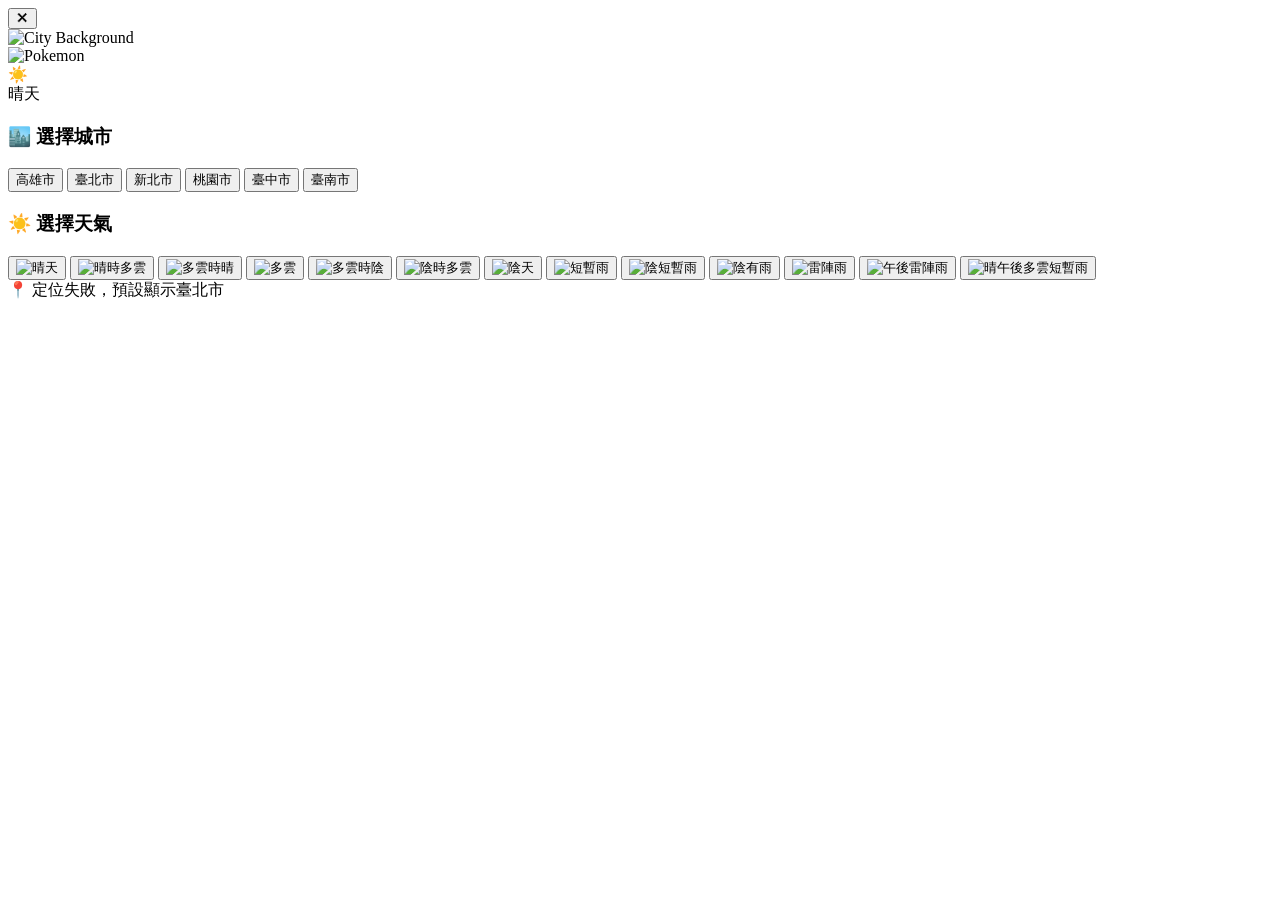
==== index.html @ 64eae827 "加入備緩機制，可直接串中央氣像局，需走 ~/CwaWeather-frontend/index.html?holishitKey=@cwaApiKey" ====
<!DOCTYPE html>
<html lang="zh-TW">

<head>
    <meta charset="UTF-8">
    <meta name="viewport" content="width=device-width, initial-scale=1.0, maximum-scale=1.0, user-scalable=no">
    <title>台灣六都天氣預報</title>
    <link rel="icon" type="image/png" href="./assets/img/icon.png">
    <link rel="apple-touch-icon" href="./assets/img/icon.png">
    <link rel="apple-touch-icon" sizes="180x180" href="./assets/img/icon.png">
    <link rel="preconnect" href="https://fonts.googleapis.com">
    <link rel="preconnect" href="https://fonts.gstatic.com" crossorigin>
    <link href="https://fonts.googleapis.com/css2?family=Zen+Maru+Gothic:wght@400;700;900&display=swap"
        rel="stylesheet">
    <link rel="stylesheet" href="./assets/css/style.css">
</head>

<body>
    <!-- Loading Screen -->
    <div id="loading" class="loading-screen">
        <div class="loading-icon">☁️</div>
        <p class="loading-text">正在觀測雲的流動...</p>
        <div class="loading-dots">
            <span></span><span></span><span></span>
        </div>
    </div>

    <!-- Main Content -->
    <div id="mainContent" class="main-content" style="display: none;">
        
        <!-- Header with Date and City Selector -->
        <header class="header">
            <nav class="header-cities">
                <button class="city-btn active" data-city="taipei">
                    <span class="city-emoji">🗼</span>
                    <span class="city-name">臺北市</span>
                </button>
                <button class="city-btn" data-city="newtaipei">
                    <span class="city-emoji">🌉</span>
                    <span class="city-name">新北市</span>
                </button>
                <button class="city-btn" data-city="taoyuan">
                    <span class="city-emoji">✈️</span>
                    <span class="city-name">桃園市</span>
                </button>
                <button class="city-btn" data-city="taichung">
                    <span class="city-emoji">🎡</span>
                    <span class="city-name">臺中市</span>
                </button>
                <button class="city-btn" data-city="tainan">
                    <span class="city-emoji">🏯</span>
                    <span class="city-name">臺南市</span>
                </button>
                <button class="city-btn" data-city="kaohsiung">
                    <span class="city-emoji">🏙️</span>
                    <span class="city-name">高雄市</span>
                </button>
            </nav>
        </header>

        <!-- Hero Section - 36 Hour Forecast (移至最上方，滿版無圓角) -->
        <section id="heroSection" class="hero-section">
            <div class="hero-overlay"></div>
            <div class="hero-content" id="heroCard">
                <!-- Dynamic content loaded by JS -->
            </div>
        </section>

        <!-- 3-Day Forecast Section -->
        <section class="forecast-section">
            <h2 class="section-title">
                <span class="title-icon">📅</span>
                三日預報
            </h2>
            <div class="forecast-grid" id="forecastGrid">
                <!-- Dynamic content loaded by JS -->
            </div>
        </section>

        <!-- Footer -->
        <footer class="footer">
            <p>資料來源：中央氣象署 ☁️</p>
        </footer>

    </div>

    <!-- Playground Modal -->
    <div id="playgroundModal" class="playground-modal">
        <div class="playground-backdrop"></div>
        <div class="playground-container">
            <!-- 關閉按鈕 -->
            <button class="playground-close" aria-label="關閉">✕</button>
            
            <!-- 上方預覽區（21:9 比例） -->
            <div class="playground-preview">
                <img class="playground-bg" id="playgroundBg" src="./assets/img/bg-taipei.jpeg" alt="City Background">
                <div class="playground-overlay"></div>
                <div class="playground-center">
                    <!-- 左側：寶可夢圓框（較大） -->
                    <div class="pg-pokemon-frame">
                        <img id="pgPokemonImg" src="./assets/img/w01.jpg" alt="Pokemon" onerror="this.onerror=null; this.src='./assets/img/w00.jpg';">
                    </div>
                    <!-- 右側：天氣圖示 + 文字 -->
                    <div class="pg-weather-info">
                        <div class="pg-weather-emoji" id="pgWeatherEmoji">☀️</div>
                        <div class="pg-weather-text" id="pgWeatherText">晴天</div>
                    </div>
                </div>
            </div>
            
            <!-- 下方控制區 -->
            <div class="playground-controls">
                <!-- 左側：城市選擇 -->
                <div class="pg-cities">
                    <h3 class="pg-section-title">🏙️ 選擇城市</h3>
                    <div class="pg-city-grid" id="pgCityGrid">
                        <!-- 六都按鈕由 JS 動態生成 -->
                    </div>
                </div>
                
                <!-- 右側：天氣圖示選擇 -->
                <div class="pg-weathers">
                    <h3 class="pg-section-title">☀️ 選擇天氣</h3>
                    <div class="pg-weather-grid" id="pgWeatherGrid">
                        <!-- 天氣圖示由 JS 動態生成 -->
                    </div>
                </div>
            </div>
        </div>
    </div>

    <!-- JavaScript -->
    <script src="./assets/js/share.js"></script>
    <script src="./assets/js/backup_fetch_weater.js"></script>
    <script src="./assets/js/app.js"></script>
</body>

</html>
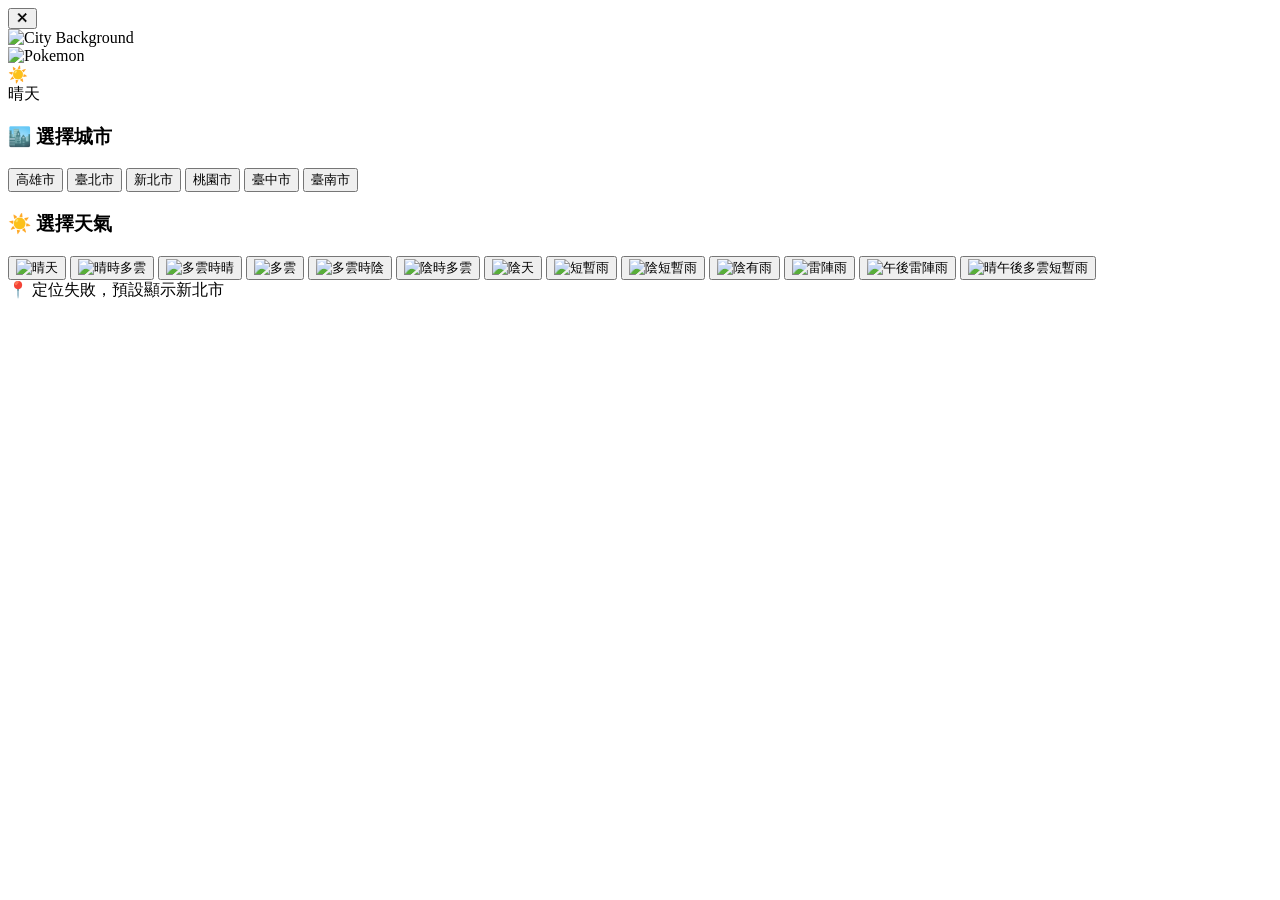
==== commit a80e7901: "增加註明原始作者" ====
--- a/index.html
+++ b/index.html
@@ -80,6 +80,7 @@
         <!-- Footer -->
         <footer class="footer">
             <p>資料來源：中央氣象署 ☁️</p>
+            <p>原始作者：Brian／修改作者：Sankalp</p>
         </footer>
 
     </div>
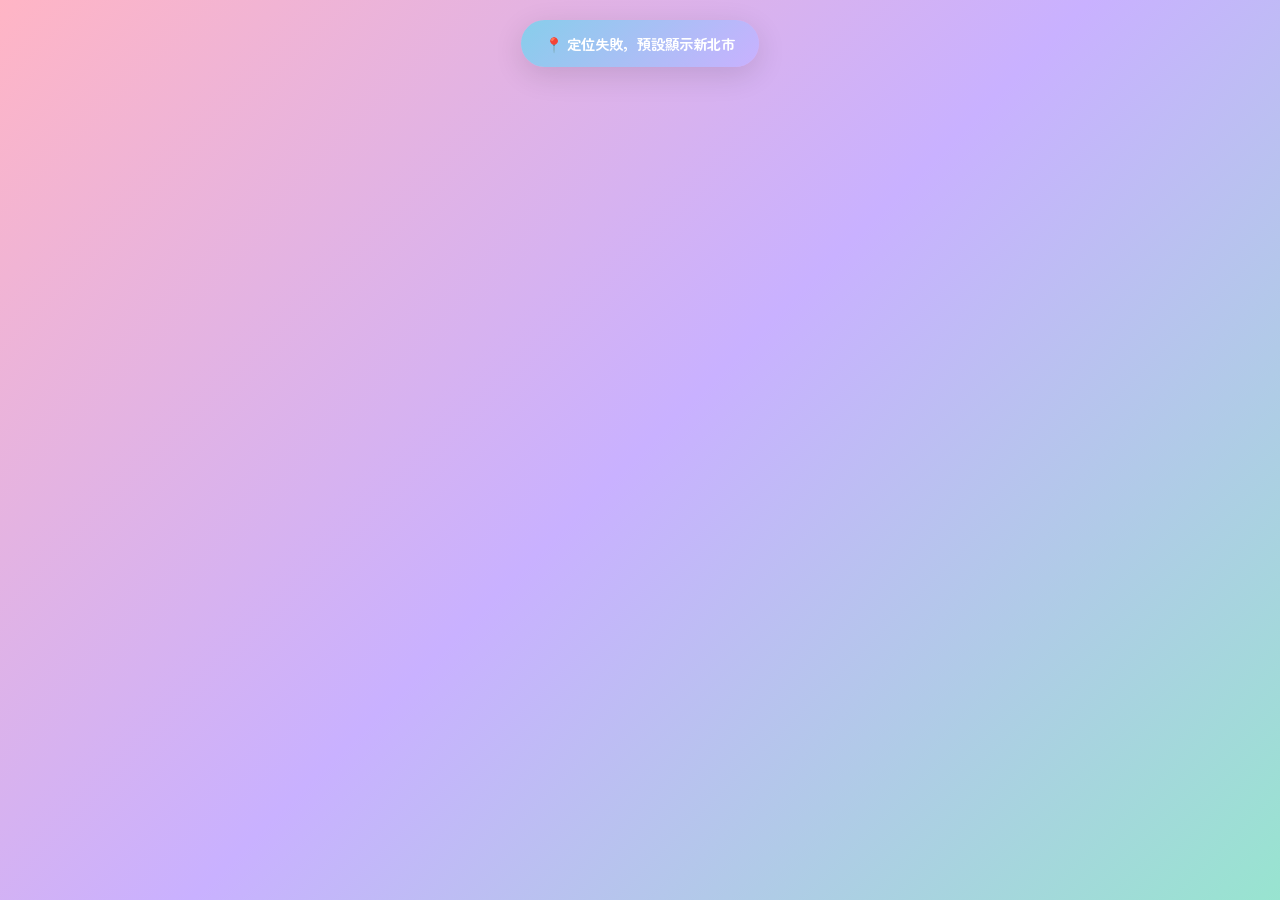
==== commit 3c59dd68: "更精準的緯經度定位 (使用 API https://nominatim.openstreetmap.org/reverse) 取消原本呼叫的 API: https://hex-cwa.zeabur.a" ====
--- a/index.html
+++ b/index.html
@@ -132,7 +132,8 @@
 
     <!-- JavaScript -->
     <script src="./assets/js/share.js"></script>
-    <script src="./assets/js/backup_fetch_weater.js"></script>
+    <script src="./assets/js/transformCWAdata.js"></script>
+    <script src="./assets/js/fetch_weater.js"></script>
     <script src="./assets/js/app.js"></script>
 </body>
 
--- a/assets/css/style.css
+++ b/assets/css/style.css
@@ -0,0 +1,1582 @@
+/* ============================================
+   寶可天氣 - Japanese Magazine Kawaii Style
+   ============================================ */
+
+:root {
+    /* Kawaii 粉彩色系 */
+    --kawaii-pink: #FFB5C5;
+    --kawaii-mint: #98E4D0;
+    --kawaii-lavender: #C9B1FF;
+    --kawaii-peach: #FFDAB9;
+    --kawaii-sky: #87CEEB;
+    --kawaii-cream: #FFF8E7;
+    --kawaii-white: #FFFFFF;
+    
+    /* 文字顏色 */
+    --text-dark: #4A4A4A;
+    --text-medium: #6B6B6B;
+    --text-light: #9B9B9B;
+    
+    /* 動森經典色（保留部分） */
+    --ac-green: #7DE1A9;
+    --ac-brown: #796452;
+    
+    /* 漸層 */
+    --gradient-kawaii: linear-gradient(135deg, var(--kawaii-pink) 0%, var(--kawaii-lavender) 50%, var(--kawaii-mint) 100%);
+    --gradient-hero-overlay: linear-gradient(to bottom, rgba(255,255,255,0.1) 0%, rgba(0,0,0,0.5) 100%);
+    
+    /* 陰影 */
+    --shadow-soft: 0 4px 20px rgba(0, 0, 0, 0.08);
+    --shadow-medium: 0 8px 30px rgba(0, 0, 0, 0.12);
+    --shadow-card: 0 10px 40px rgba(0, 0, 0, 0.1);
+    
+    /* 圓角 */
+    --radius-sm: 12px;
+    --radius-md: 20px;
+    --radius-lg: 30px;
+    --radius-xl: 40px;
+}
+
+/* ============================================
+   Reset & Base
+   ============================================ */
+
+* {
+    margin: 0;
+    padding: 0;
+    box-sizing: border-box;
+    -webkit-tap-highlight-color: transparent;
+}
+
+html {
+    overflow-x: hidden;
+}
+
+body {
+    font-family: 'Zen Maru Gothic', -apple-system, BlinkMacSystemFont, sans-serif;
+    background: var(--gradient-kawaii);
+    min-height: 100vh;
+    color: var(--text-dark);
+    overflow-x: hidden;
+    line-height: 1.6;
+    width: 100%;
+    max-width: 100vw;
+}
+
+/* ============================================
+   Loading Screen
+   ============================================ */
+
+.loading-screen {
+    position: fixed;
+    top: 0;
+    left: 0;
+    right: 0;
+    bottom: 0;
+    background: var(--gradient-kawaii);
+    display: flex;
+    flex-direction: column;
+    justify-content: center;
+    align-items: center;
+    z-index: 9999;
+}
+
+.loading-icon {
+    font-size: 5rem;
+    animation: float 2s ease-in-out infinite;
+}
+
+.loading-text {
+    color: var(--text-dark);
+    font-weight: 700;
+    font-size: 1.2rem;
+    margin-top: 20px;
+}
+
+.loading-dots {
+    display: flex;
+    gap: 8px;
+    margin-top: 15px;
+}
+
+.loading-dots span {
+    width: 10px;
+    height: 10px;
+    background: var(--kawaii-white);
+    border-radius: 50%;
+    animation: bounce 1.4s ease-in-out infinite;
+}
+
+.loading-dots span:nth-child(1) { animation-delay: 0s; }
+.loading-dots span:nth-child(2) { animation-delay: 0.2s; }
+.loading-dots span:nth-child(3) { animation-delay: 0.4s; }
+
+@keyframes float {
+    0%, 100% { transform: translateY(0); }
+    50% { transform: translateY(-20px); }
+}
+
+@keyframes bounce {
+    0%, 80%, 100% { transform: scale(0.8); opacity: 0.5; }
+    40% { transform: scale(1.2); opacity: 1; }
+}
+
+/* ============================================
+   Main Content
+   ============================================ */
+
+.main-content {
+    width: 100%;
+    max-width: 600px;
+    margin: 0 auto;
+    padding-bottom: 30px;
+    box-sizing: border-box;
+}
+
+/* ============================================
+   Header
+   ============================================ */
+
+.header {
+    padding: 8px 0px 8px 0px; /* 左右為零，以顯示完整的城市按鈕，不被截斷 */ /*padding: 上 右 下 左*/
+    background: rgba(255, 255, 255, 0.3);
+    backdrop-filter: blur(10px);
+    -webkit-backdrop-filter: blur(10px);
+    position: fixed;
+    top: 0;
+    left: 0;
+    right: 0;
+    z-index: 100;
+    width: 100%;
+    box-sizing: border-box;
+}
+
+.header-top {
+    margin-bottom: 8px;
+}
+
+.header-date {
+    display: inline-flex;
+    align-items: center;
+    gap: 6px;
+    background: var(--kawaii-white);
+    padding: 4px 12px;
+    border-radius: 16px;
+    font-size: 0.8rem;
+    font-weight: 700;
+    color: var(--text-dark);
+    box-shadow: var(--shadow-soft);
+}
+
+.header-icon {
+    font-size: 0.9rem;
+}
+
+.header-cities {
+    display: flex;
+    gap: 8px;
+    overflow-x: auto;
+    padding: 5px 0;
+    scrollbar-width: none;
+    -ms-overflow-style: none;
+    justify-content: center;
+}
+
+.header-cities::-webkit-scrollbar {
+    display: none;
+}
+
+/* ============================================
+   City Buttons (in Header)
+   ============================================ */
+
+.city-btn {
+    display: flex;
+    flex-direction: row;
+    align-items: center;
+    gap: 6px;
+    padding: 6px 12px;
+    background: rgba(255, 255, 255, 0.7);
+    border: 2px solid transparent;
+    border-radius: var(--radius-md);
+    cursor: pointer;
+    transition: all 0.3s cubic-bezier(0.4, 0, 0.2, 1);
+    flex-shrink: 0;
+    backdrop-filter: blur(10px);
+    -webkit-backdrop-filter: blur(10px);
+}
+
+.city-btn:hover {
+    transform: translateY(-2px);
+    box-shadow: var(--shadow-soft);
+    background: rgba(255, 255, 255, 0.9);
+}
+
+.city-btn.active {
+    background: var(--kawaii-white);
+    border-color: #f94f74;
+    border-width: 4px;
+    box-shadow: var(--shadow-soft), 0 0 0 2px rgba(255, 181, 197, 0.3);
+}
+
+.city-emoji {
+    font-size: 1.2rem;
+}
+
+.city-name {
+    font-size: 0.7rem;
+    font-weight: 700;
+    color: var(--text-dark);
+    white-space: nowrap;
+}
+
+/* ============================================
+   Hero Section - 36 Hour Forecast
+   ============================================ */
+
+.hero-section {
+    margin: 0;
+    border-radius: 0;
+    overflow: hidden;
+    position: relative;
+    min-height: 380px;
+    background-size: cover;
+    background-position: center;
+    background-color: var(--kawaii-sky);
+    box-shadow: var(--shadow-card);
+    box-sizing: border-box;
+    width: 100%;
+    max-width: 100%;
+}
+
+.hero-overlay {
+    position: absolute;
+    top: 0;
+    left: 0;
+    right: 0;
+    bottom: 0;
+    background: var(--gradient-hero-overlay);
+    pointer-events: none;
+}
+
+.hero-content {
+    position: relative;
+    z-index: 1;
+    padding: 100px 25px 25px;
+    display: flex;
+    flex-direction: column;
+    min-height: 380px;
+}
+
+/* ============================================
+   Hero 左右兩欄排版
+   ============================================ */
+
+.hero-layout {
+    display: flex;
+    flex-direction: row;
+    align-items: center;
+    justify-content: space-between;
+    gap: 0;
+    flex: 1;
+    width: 100%;
+}
+
+/* 左側：主要天氣資訊 */
+.hero-left {
+    flex: 1;
+    display: flex;
+    flex-direction: column;
+    justify-content: center;
+    align-items: center;
+    text-align: center;
+}
+
+.hero-temp-display {
+    display: flex;
+    align-items: center;
+    gap: 10px;
+}
+
+.hero-emoji {
+    font-size: 3.5rem;
+    filter: drop-shadow(0 4px 8px rgba(0,0,0,0.2));
+    animation: float 3s ease-in-out infinite;
+}
+
+.hero-temp {
+    font-size: 4.5rem;
+    font-weight: 900;
+    color: var(--kawaii-white);
+    text-shadow: 0 4px 20px rgba(0, 0, 0, 0.3);
+    line-height: 1;
+}
+
+.hero-info-row {
+    display: flex;
+    align-items: center;
+    justify-content: center;
+    gap: 12px;
+    margin-top: 10px;
+}
+
+.hero-weather-desc {
+    font-size: 1.3rem;
+    font-weight: 700;
+    color: var(--kawaii-white);
+    text-shadow: 0 2px 10px rgba(0, 0, 0, 0.3);
+}
+
+.hero-date-badge {
+    display: flex;
+    align-items: center;
+    justify-content: center;
+    background: rgba(255, 255, 255, 0.6);
+    backdrop-filter: blur(10px);
+    -webkit-backdrop-filter: blur(10px);
+    border-radius: var(--radius-md);
+    padding: 6px 14px;
+    font-size: 0.95rem;
+    font-weight: 700;
+    color: var(--text-dark);
+    box-shadow: var(--shadow-soft);
+}
+
+/* 右側：詳細資訊 */
+.hero-right {
+    flex: 1;
+    display: flex;
+    flex-direction: column;
+    gap: 12px;
+}
+
+/* 右側上方：高低溫 + 舒適度 */
+.hero-right-top {
+    display: flex;
+    gap: 10px;
+}
+
+.hero-temp-range {
+    flex: 1;
+    display: flex;
+    flex-direction: row;
+    align-items: center;
+    justify-content: center;
+    gap: 6px;
+    background: rgba(255, 255, 255, 0.6);
+    padding: 10px 12px;
+    border-radius: var(--radius-md);
+    backdrop-filter: blur(10px);
+    -webkit-backdrop-filter: blur(10px);
+    box-shadow: var(--shadow-soft);
+}
+
+.range-icon {
+    font-size: 1rem;
+}
+
+.range-value {
+    font-size: 0.85rem;
+    font-weight: 700;
+    color: var(--text-dark);
+}
+
+.hero-comfort {
+    flex: 1;
+    display: flex;
+    align-items: center;
+    justify-content: center;
+}
+
+.comfort-badge {
+    display: flex;
+    flex-direction: row;
+    align-items: center;
+    justify-content: center;
+    gap: 4px;
+    width: 100%;
+    height: 100%;
+    background: rgba(255, 255, 255, 0.6);
+    color: var(--text-dark);
+    padding: 10px 12px;
+    border-radius: var(--radius-md);
+    font-size: 0.85rem;
+    font-weight: 700;
+    box-shadow: var(--shadow-soft);
+    backdrop-filter: blur(10px);
+    -webkit-backdrop-filter: blur(10px);
+}
+
+/* 右側下方：降雨率 + 穿搭建議（半透明） */
+.hero-right-bottom {
+    display: flex;
+    gap: 10px;
+}
+
+.advice-card {
+    flex: 1;
+    display: flex;
+    flex-direction: column;
+    align-items: center;
+    justify-content: center;
+    gap: 4px;
+    background: rgba(255, 255, 255, 0.6);
+    padding: 12px 10px;
+    border-radius: var(--radius-md);
+    backdrop-filter: blur(10px);
+    -webkit-backdrop-filter: blur(10px);
+    box-shadow: var(--shadow-soft);
+}
+
+.advice-icon {
+    font-size: 1.5rem;
+}
+
+.advice-text {
+    font-size: 0.95rem;
+    font-weight: 800;
+    color: var(--text-dark);
+}
+
+.advice-detail {
+    font-size: 0.75rem;
+    color: var(--text-medium);
+}
+
+/* ============================================
+   Forecast Section - 3 Day Grid
+   ============================================ */
+
+.forecast-section {
+    padding-top: 20px;
+    width: 100%;
+    box-sizing: border-box;
+}
+
+.section-title {
+    display: flex;
+    align-items: center;
+    justify-content: center;
+    gap: 10px;
+    font-size: 1.3rem;
+    font-weight: 800;
+    color: var(--text-dark);
+    margin: 0 calc(50% - 50vw) 18px calc(50% - 50vw);
+    padding: 10px 20px;
+    background: rgba(255, 255, 255, 0.3);
+    backdrop-filter: blur(10px);
+    -webkit-backdrop-filter: blur(10px);
+    border-radius: 0;
+}
+
+.title-icon {
+    font-size: 1.4rem;
+}
+
+.forecast-grid {
+    display: grid;
+    grid-template-columns: repeat(3, 1fr);
+    gap: 12px;
+}
+
+.forecast-card {
+    background: rgba(255, 255, 255, 0.9);
+    border-radius: var(--radius-lg);
+    padding: 18px 12px;
+    text-align: center;
+    box-shadow: var(--shadow-soft);
+    backdrop-filter: blur(10px);
+    -webkit-backdrop-filter: blur(10px);
+    transition: transform 0.3s ease, box-shadow 0.3s ease;
+}
+
+.forecast-card:hover {
+    transform: translateY(-5px);
+    box-shadow: var(--shadow-medium);
+}
+
+.forecast-day {
+    font-size: 1.1rem;
+    font-weight: 800;
+    color: var(--kawaii-pink);
+    margin-bottom: 2px;
+}
+
+.forecast-coord {
+    font-size: 0.75rem;
+    color: var(--text-light);
+    margin-bottom: 12px;
+}
+
+.forecast-date {
+    font-size: 0.75rem;
+    color: var(--text-light);
+    margin-bottom: 12px;
+}
+
+.forecast-img-container {
+    width: 80px;
+    height: 80px;
+    margin: 0 auto 12px;
+    border-radius: 50%;
+    overflow: hidden;
+    box-shadow: var(--shadow-soft);
+    background: var(--kawaii-cream);
+}
+
+.forecast-img {
+    width: 100%;
+    height: 100%;
+    object-fit: cover;
+}
+
+.forecast-weather {
+    display: flex;
+    align-items: center;
+    justify-content: center;
+    gap: 6px;
+    margin-bottom: 12px;
+}
+
+.weather-emoji {
+    font-size: 1.2rem;
+}
+
+.weather-text {
+    font-size: 0.85rem;
+    font-weight: 700;
+    color: var(--text-dark);
+}
+
+.forecast-details {
+    display: flex;
+    flex-direction: column;
+    gap: 8px;
+}
+
+.detail-row {
+    display: flex;
+    align-items: center;
+    justify-content: center;
+    gap: 4px;
+    font-size: 0.75rem;
+}
+
+.detail-icon {
+    font-size: 0.9rem;
+}
+
+.detail-label {
+    color: var(--text-light);
+    display: none; /* 手機版隱藏標籤 */
+}
+
+.detail-value {
+    font-weight: 700;
+    color: var(--text-dark);
+}
+
+/* ============================================
+   Footer
+   ============================================ */
+
+.footer {
+    text-align: center;
+    padding: 30px 20px;
+    color: var(--text-medium);
+    font-size: 0.85rem;
+}
+
+/* ============================================
+   Toast Notification
+   ============================================ */
+
+.toast {
+    position: fixed;
+    top: 20px;
+    left: 50%;
+    transform: translateX(-50%) translateY(-100px);
+    background: var(--kawaii-white);
+    color: var(--text-dark);
+    padding: 12px 24px;
+    border-radius: var(--radius-lg);
+    box-shadow: var(--shadow-medium);
+    font-size: 0.9rem;
+    font-weight: 700;
+    z-index: 10000;
+    opacity: 0;
+    transition: all 0.3s cubic-bezier(0.68, -0.55, 0.265, 1.55);
+    pointer-events: none;
+}
+
+.toast.show {
+    opacity: 1;
+    transform: translateX(-50%) translateY(0);
+}
+
+.toast-success {
+    background: linear-gradient(135deg, var(--kawaii-mint) 0%, var(--ac-green) 100%);
+    color: var(--kawaii-white);
+}
+
+.toast-info {
+    background: linear-gradient(135deg, var(--kawaii-sky) 0%, var(--kawaii-lavender) 100%);
+    color: var(--kawaii-white);
+}
+
+.toast-warning {
+    background: linear-gradient(135deg, var(--kawaii-peach) 0%, var(--kawaii-pink) 100%);
+    color: var(--kawaii-white);
+}
+
+/* ============================================
+   No Data State
+   ============================================ */
+
+.no-data {
+    grid-column: 1 / -1;
+    text-align: center;
+    padding: 40px;
+    color: var(--text-light);
+    font-size: 1rem;
+}
+
+/* ============================================
+   Responsive - Tablet & Desktop
+   ============================================ */
+
+@media (min-width: 480px) {
+    .forecast-card {
+        padding: 22px 16px;
+    }
+    
+    .forecast-img-container {
+        width: 100px;
+        height: 100px;
+    }
+    
+    .detail-label {
+        display: inline;
+    }
+    
+    .weather-text {
+        font-size: 0.9rem;
+    }
+    
+    /* Hero 兩欄佈局增強 */
+    .hero-temp {
+        font-size: 5rem;
+    }
+    
+    .hero-emoji {
+        font-size: 4rem;
+    }
+    
+    .hero-weather-desc {
+        font-size: 1.4rem;
+    }
+}
+
+@media (min-width: 768px) {
+    .main-content {
+        max-width: 100%;
+        padding: 0 0 30px;
+    }
+    
+    .header {
+        padding: 10px 20px 12px;
+    }
+    
+    .header-cities {
+        gap: 10px;
+    }
+    
+    .city-btn {
+        padding: 8px 14px;
+    }
+    
+    .city-emoji {
+        font-size: 1.3rem;
+    }
+    
+    .city-name {
+        font-size: 0.75rem;
+    }
+    
+    .hero-section {
+        min-height: 420px;
+    }
+    
+    .hero-content {
+        padding: 110px 30px 30px;
+        max-width: 700px;
+        margin: 0 auto;
+    }
+    
+    /* Hero 兩欄佈局 - 平板版 */
+    .hero-temp {
+        font-size: 6rem;
+    }
+    
+    .hero-emoji {
+        font-size: 5rem;
+    }
+    
+    .hero-weather-desc {
+        font-size: 1.5rem;
+    }
+    
+    .hero-right-top,
+    .hero-right-bottom {
+        gap: 12px;
+    }
+    
+    .hero-temp-range,
+    .comfort-badge {
+        padding: 12px 14px;
+    }
+    
+    .range-value {
+        font-size: 0.9rem;
+    }
+    
+    .comfort-badge {
+        font-size: 0.95rem;
+    }
+    
+    .advice-card {
+        padding: 14px 12px;
+    }
+    
+    .advice-icon {
+        font-size: 1.6rem;
+    }
+    
+    .advice-text {
+        font-size: 1rem;
+    }
+    
+    .forecast-section {
+        padding: 0 20px;
+        max-width: 700px;
+        margin: 0 auto;
+    }
+    
+    .forecast-grid {
+        gap: 20px;
+    }
+    
+    .forecast-card {
+        padding: 28px 20px;
+    }
+    
+    .forecast-img-container {
+        width: 120px;
+        height: 120px;
+    }
+}
+
+/* ============================================
+   Responsive - Desktop (1024px+)
+   ============================================ */
+
+@media (min-width: 1024px) {
+    .main-content {
+        max-width: 100%;
+    }
+    
+    .hero-section {
+        min-height: 450px;
+    }
+    
+    .hero-content {
+        padding: 115px 35px 35px;
+        max-width: 800px;
+    }
+    
+    /* Hero 兩欄佈局 - 桌面版 */
+    .hero-temp {
+        font-size: 6.5rem;
+    }
+    
+    .hero-emoji {
+        font-size: 5.5rem;
+    }
+    
+    .forecast-section {
+        max-width: 800px;
+    }
+    
+    .forecast-img-container {
+        width: 130px;
+        height: 130px;
+    }
+}
+
+/* ============================================
+   Responsive - Large Desktop (1440px+)
+   ============================================ */
+
+@media (min-width: 1440px) {
+    .main-content {
+        max-width: 100%;
+    }
+    
+    .header {
+        padding: 12px 30px 14px;
+    }
+    
+    .header-date {
+        padding: 5px 14px;
+        font-size: 0.85rem;
+    }
+    
+    .header-cities {
+        gap: 12px;
+    }
+    
+    .city-btn {
+        padding: 10px 18px;
+    }
+    
+    .city-emoji {
+        font-size: 1.5rem;
+    }
+    
+    .city-name {
+        font-size: 0.85rem;
+    }
+    
+    .hero-section {
+        min-height: 480px;
+    }
+    
+    .hero-content {
+        padding: 120px 40px 40px;
+        max-width: 900px;
+    }
+    
+    /* Hero 兩欄佈局 - 大螢幕版 */
+    .hero-temp {
+        font-size: 7rem;
+    }
+    
+    .hero-emoji {
+        font-size: 6rem;
+    }
+    
+    .hero-weather-desc {
+        font-size: 1.8rem;
+    }
+    
+    .hero-right {
+        gap: 15px;
+    }
+    
+    .hero-right-top,
+    .hero-right-bottom {
+        gap: 15px;
+    }
+    
+    .hero-temp-range,
+    .comfort-badge {
+        padding: 14px 16px;
+    }
+    
+    .range-icon {
+        font-size: 1.1rem;
+    }
+    
+    .range-value {
+        font-size: 0.95rem;
+    }
+    
+    .comfort-badge {
+        font-size: 1rem;
+    }
+    
+    .advice-card {
+        padding: 16px 14px;
+    }
+    
+    .advice-icon {
+        font-size: 1.8rem;
+    }
+    
+    .advice-text {
+        font-size: 1.1rem;
+    }
+    
+    .advice-detail {
+        font-size: 0.85rem;
+    }
+    
+    .forecast-section {
+        padding: 0 25px;
+        max-width: 900px;
+    }
+    
+    .section-title {
+        font-size: 1.5rem;
+    }
+    
+    .forecast-grid {
+        gap: 25px;
+    }
+    
+    .forecast-card {
+        padding: 32px 24px;
+    }
+    
+    .forecast-img-container {
+        width: 140px;
+        height: 140px;
+    }
+    
+    .forecast-day {
+        font-size: 1.3rem;
+    }
+    
+    .weather-text {
+        font-size: 1rem;
+    }
+    
+    .detail-row {
+        font-size: 0.9rem;
+    }
+}
+
+/* ============================================
+   Responsive - Mobile Small
+   ============================================ */
+
+@media (max-width: 360px) {
+    .header {
+        padding: 6px 8px 8px;
+    }
+    
+    .header-top {
+        margin-bottom: 6px;
+    }
+    
+    .header-date {
+        padding: 3px 10px;
+        font-size: 0.7rem;
+    }
+    
+    .header-cities {
+        gap: 6px;
+    }
+    
+    .city-btn {
+        padding: 4px 8px;
+    }
+    
+    .city-emoji {
+        font-size: 1rem;
+    }
+    
+    .city-name {
+        font-size: 0.6rem;
+    }
+    
+    .hero-section {
+        min-height: 340px;
+    }
+    
+    .hero-content {
+        padding: 90px 15px 15px;
+    }
+    
+    /* Hero 兩欄佈局 - 小手機版 */
+    .hero-temp {
+        font-size: 3rem;
+    }
+    
+    .hero-emoji {
+        font-size: 2.2rem;
+    }
+    
+    .hero-info-row {
+        flex-direction: column;
+        gap: 8px;
+    }
+    
+    .hero-weather-desc {
+        font-size: 1rem;
+    }
+    
+    .hero-date-badge {
+        padding: 5px 10px;
+        font-size: 0.85rem;
+    }
+    
+    .hero-right {
+        gap: 8px;
+    }
+    
+    .hero-right-top,
+    .hero-right-bottom {
+        gap: 6px;
+    }
+    
+    .hero-temp-range,
+    .comfort-badge {
+        padding: 6px 8px;
+    }
+    
+    .range-icon {
+        font-size: 0.85rem;
+    }
+    
+    .range-value {
+        font-size: 0.7rem;
+    }
+    
+    .comfort-badge {
+        font-size: 0.75rem;
+    }
+    
+    .advice-card {
+        padding: 8px 6px;
+    }
+    
+    .advice-icon {
+        font-size: 1.2rem;
+    }
+    
+    .advice-text {
+        font-size: 0.8rem;
+    }
+    
+    .advice-detail {
+        font-size: 0.65rem;
+    }
+    
+    .forecast-section {
+        padding: 0 10px;
+    }
+    
+    .section-title {
+        font-size: 1.1rem;
+    }
+    
+    .forecast-grid {
+        gap: 8px;
+    }
+    
+    .forecast-card {
+        padding: 12px 6px;
+    }
+    
+    .forecast-img-container {
+        width: 50px;
+        height: 50px;
+    }
+    
+    .forecast-day {
+        font-size: 0.95rem;
+    }
+    
+    .forecast-date {
+        font-size: 0.65rem;
+    }
+    
+    .weather-emoji {
+        font-size: 1rem;
+    }
+    
+    .weather-text {
+        font-size: 0.7rem;
+    }
+    
+    .detail-row {
+        font-size: 0.65rem;
+    }
+    
+    .detail-icon {
+        font-size: 0.75rem;
+    }
+    
+    .footer {
+        padding: 20px 15px;
+        font-size: 0.75rem;
+    }
+}
+
+/* ============================================
+   Responsive - Extra Small (320px)
+   ============================================ */
+
+@media (max-width: 320px) {
+    .header {
+        padding: 5px 5px 6px;
+    }
+    
+    .header-top {
+        margin-bottom: 4px;
+    }
+    
+    .header-date {
+        padding: 2px 8px;
+        font-size: 0.65rem;
+        gap: 4px;
+    }
+    
+    .header-cities {
+        gap: 4px;
+    }
+    
+    .city-btn {
+        padding: 3px 6px;
+    }
+    
+    .city-emoji {
+        font-size: 0.9rem;
+    }
+    
+    .city-name {
+        font-size: 0.55rem;
+    }
+    
+    .hero-content {
+        padding: 85px 10px 15px;
+    }
+    
+    /* Hero 兩欄佈局 - 極小螢幕版 */
+    .hero-temp {
+        font-size: 2.5rem;
+    }
+    
+    .hero-emoji {
+        font-size: 1.8rem;
+    }
+    
+    .hero-temp-display {
+        gap: 5px;
+    }
+    
+    .hero-weather-desc {
+        font-size: 0.9rem;
+    }
+    
+    .hero-right {
+        gap: 6px;
+    }
+    
+    .hero-right-top,
+    .hero-right-bottom {
+        gap: 4px;
+    }
+    
+    .hero-temp-range,
+    .comfort-badge {
+        padding: 5px 6px;
+    }
+    
+    .range-icon {
+        font-size: 0.8rem;
+    }
+    
+    .range-value {
+        font-size: 0.65rem;
+    }
+    
+    .comfort-badge {
+        font-size: 0.7rem;
+    }
+    
+    .advice-card {
+        padding: 6px 4px;
+    }
+    
+    .advice-icon {
+        font-size: 1rem;
+    }
+    
+    .advice-text {
+        font-size: 0.7rem;
+    }
+    
+    .advice-detail {
+        font-size: 0.6rem;
+    }
+    
+    .forecast-img-container {
+        width: 45px;
+        height: 45px;
+    }
+    
+    .forecast-card {
+        padding: 10px 4px;
+    }
+}
+
+/* ============================================
+   Playground Modal
+   ============================================ */
+
+.playground-modal {
+    display: none;
+    position: fixed;
+    inset: 0;
+    z-index: 10000;
+    justify-content: center;
+    align-items: center;
+}
+
+.playground-modal.active {
+    display: flex;
+}
+
+.playground-backdrop {
+    position: absolute;
+    inset: 0;
+    background: rgba(0, 0, 0, 0.6);
+    backdrop-filter: blur(8px);
+    -webkit-backdrop-filter: blur(8px);
+}
+
+.playground-container {
+    position: relative;
+    width: 95%;
+    max-width: 800px;
+    max-height: 90vh;
+    background: var(--kawaii-cream);
+    border-radius: var(--radius-lg);
+    overflow: hidden;
+    box-shadow: var(--shadow-card);
+    animation: playgroundSlideIn 0.3s ease-out;
+}
+
+@keyframes playgroundSlideIn {
+    from {
+        opacity: 0;
+        transform: translateY(30px) scale(0.95);
+    }
+    to {
+        opacity: 1;
+        transform: translateY(0) scale(1);
+    }
+}
+
+.playground-close {
+    position: absolute;
+    top: 12px;
+    right: 12px;
+    width: 36px;
+    height: 36px;
+    border: none;
+    border-radius: 50%;
+    background: rgba(255, 255, 255, 0.9);
+    color: var(--text-dark);
+    font-size: 1.2rem;
+    cursor: pointer;
+    z-index: 10;
+    transition: all 0.2s ease;
+    box-shadow: var(--shadow-soft);
+}
+
+.playground-close:hover {
+    background: var(--kawaii-pink);
+    color: var(--kawaii-white);
+    transform: scale(1.1);
+}
+
+/* 預覽區：21:9 比例 */
+.playground-preview {
+    position: relative;
+    width: 100%;
+    aspect-ratio: 21 / 9;
+    overflow: hidden;
+}
+
+.playground-bg {
+    position: absolute;
+    width: 100%;
+    height: 100%;
+    object-fit: cover;
+}
+
+.playground-overlay {
+    position: absolute;
+    inset: 0;
+    background: linear-gradient(to bottom, rgba(0,0,0,0.1) 0%, rgba(0,0,0,0.4) 100%);
+    pointer-events: none;
+}
+
+/* 預覽區中央內容 */
+.playground-center {
+    position: absolute;
+    inset: 0;
+    display: flex;
+    align-items: center;
+    justify-content: center;
+    gap: 30px;
+    padding: 20px;
+}
+
+/* 左側：寶可夢圓框（較大） */
+.pg-pokemon-frame {
+    width: 120px;
+    height: 120px;
+    border-radius: 50%;
+    overflow: hidden;
+    border: 4px solid var(--kawaii-white);
+    box-shadow: 0 8px 30px rgba(0, 0, 0, 0.3);
+    background: var(--kawaii-cream);
+    flex-shrink: 0;
+}
+
+.pg-pokemon-frame img {
+    width: 100%;
+    height: 100%;
+    object-fit: cover;
+}
+
+/* 右側：天氣圖示 + 文字 */
+.pg-weather-info {
+    display: flex;
+    flex-direction: column;
+    align-items: center;
+    gap: 8px;
+}
+
+.pg-weather-emoji {
+    font-size: 3.5rem;
+    filter: drop-shadow(0 4px 8px rgba(0, 0, 0, 0.3));
+    animation: float 3s ease-in-out infinite;
+}
+
+.pg-weather-text {
+    font-size: 1.2rem;
+    font-weight: 800;
+    color: var(--kawaii-white);
+    text-shadow: 0 2px 10px rgba(0, 0, 0, 0.5);
+    text-align: center;
+}
+
+/* 下方控制區 */
+.playground-controls {
+    display: flex;
+    padding: 20px;
+    gap: 20px;
+    background: var(--kawaii-cream);
+    max-height: 45vh;
+    overflow-y: auto;
+}
+
+.pg-cities,
+.pg-weathers {
+    flex: 1;
+}
+
+.pg-section-title {
+    font-size: 0.95rem;
+    font-weight: 700;
+    color: var(--text-dark);
+    margin-bottom: 12px;
+    text-align: center;
+}
+
+/* 城市按鈕 Grid */
+.pg-city-grid {
+    display: grid;
+    grid-template-columns: repeat(2, 1fr);
+    gap: 8px;
+}
+
+.pg-city-btn {
+    padding: 10px 8px;
+    border: 2px solid transparent;
+    border-radius: var(--radius-sm);
+    background: rgba(255, 255, 255, 0.8);
+    color: var(--text-dark);
+    font-size: 0.85rem;
+    font-weight: 700;
+    cursor: pointer;
+    transition: all 0.2s ease;
+    font-family: inherit;
+}
+
+.pg-city-btn:hover {
+    background: var(--kawaii-white);
+    transform: translateY(-2px);
+    box-shadow: var(--shadow-soft);
+}
+
+.pg-city-btn.active {
+    background: var(--kawaii-pink);
+    color: var(--kawaii-white);
+    border-color: var(--kawaii-pink);
+}
+
+/* 天氣圖示 Grid */
+.pg-weather-grid {
+    display: grid;
+    grid-template-columns: repeat(4, 1fr);
+    gap: 8px;
+}
+
+.pg-weather-btn {
+    aspect-ratio: 1;
+    padding: 6px;
+    border: 3px solid transparent;
+    border-radius: var(--radius-sm);
+    background: rgba(255, 255, 255, 0.8);
+    cursor: pointer;
+    transition: all 0.2s ease;
+    overflow: hidden;
+}
+
+.pg-weather-btn:hover {
+    transform: scale(1.1);
+    box-shadow: var(--shadow-soft);
+}
+
+.pg-weather-btn.active {
+    border-color: var(--kawaii-pink);
+    box-shadow: 0 0 0 2px rgba(255, 181, 197, 0.4);
+}
+
+.pg-weather-btn img {
+    width: 100%;
+    height: 100%;
+    object-fit: cover;
+    border-radius: 6px;
+}
+
+/* 預報卡片寶可夢圖示 hover 效果 */
+.forecast-img-container {
+    cursor: pointer;
+    transition: transform 0.3s ease, box-shadow 0.3s ease;
+    position: relative;
+}
+
+.forecast-img-container:hover {
+    transform: scale(1.08);
+    box-shadow: 0 8px 25px rgba(255, 181, 197, 0.4);
+}
+
+/* Tooltip 提示 */
+.forecast-img-container::after {
+    content: "Playground";
+    position: absolute;
+    bottom: -28px;
+    left: 50%;
+    transform: translateX(-50%);
+    background: var(--text-dark);
+    color: var(--kawaii-white);
+    padding: 4px 10px;
+    border-radius: 8px;
+    font-size: 0.7rem;
+    font-weight: 600;
+    opacity: 0;
+    pointer-events: none;
+    transition: opacity 0.2s ease;
+    white-space: nowrap;
+    z-index: 10;
+}
+
+.forecast-img-container:hover::after {
+    opacity: 1;
+}
+
+/* ============================================
+   Playground Responsive
+   ============================================ */
+
+@media (min-width: 480px) {
+    .pg-pokemon-frame {
+        width: 140px;
+        height: 140px;
+    }
+    
+    .pg-weather-emoji {
+        font-size: 4rem;
+    }
+    
+    .pg-weather-text {
+        font-size: 1.4rem;
+    }
+    
+    .playground-center {
+        gap: 40px;
+    }
+}
+
+@media (min-width: 768px) {
+    .pg-pokemon-frame {
+        width: 160px;
+        height: 160px;
+        border-width: 5px;
+    }
+    
+    .pg-weather-emoji {
+        font-size: 5rem;
+    }
+    
+    .pg-weather-text {
+        font-size: 1.6rem;
+    }
+    
+    .playground-center {
+        gap: 50px;
+    }
+    
+    .pg-city-grid {
+        grid-template-columns: repeat(3, 1fr);
+    }
+    
+    .pg-weather-grid {
+        grid-template-columns: repeat(5, 1fr);
+    }
+}
+
+@media (max-width: 360px) {
+    .playground-container {
+        width: 98%;
+    }
+    
+    .pg-pokemon-frame {
+        width: 90px;
+        height: 90px;
+        border-width: 3px;
+    }
+    
+    .pg-weather-emoji {
+        font-size: 2.5rem;
+    }
+    
+    .pg-weather-text {
+        font-size: 1rem;
+    }
+    
+    .playground-center {
+        gap: 20px;
+        padding: 15px;
+    }
+    
+    .playground-controls {
+        flex-direction: column;
+        padding: 15px;
+        gap: 15px;
+    }
+    
+    .pg-city-grid {
+        grid-template-columns: repeat(3, 1fr);
+    }
+    
+    .pg-weather-grid {
+        grid-template-columns: repeat(5, 1fr);
+    }
+    
+    .pg-city-btn {
+        padding: 8px 6px;
+        font-size: 0.75rem;
+    }
+    
+    .pg-section-title {
+        font-size: 0.85rem;
+    }
+}
